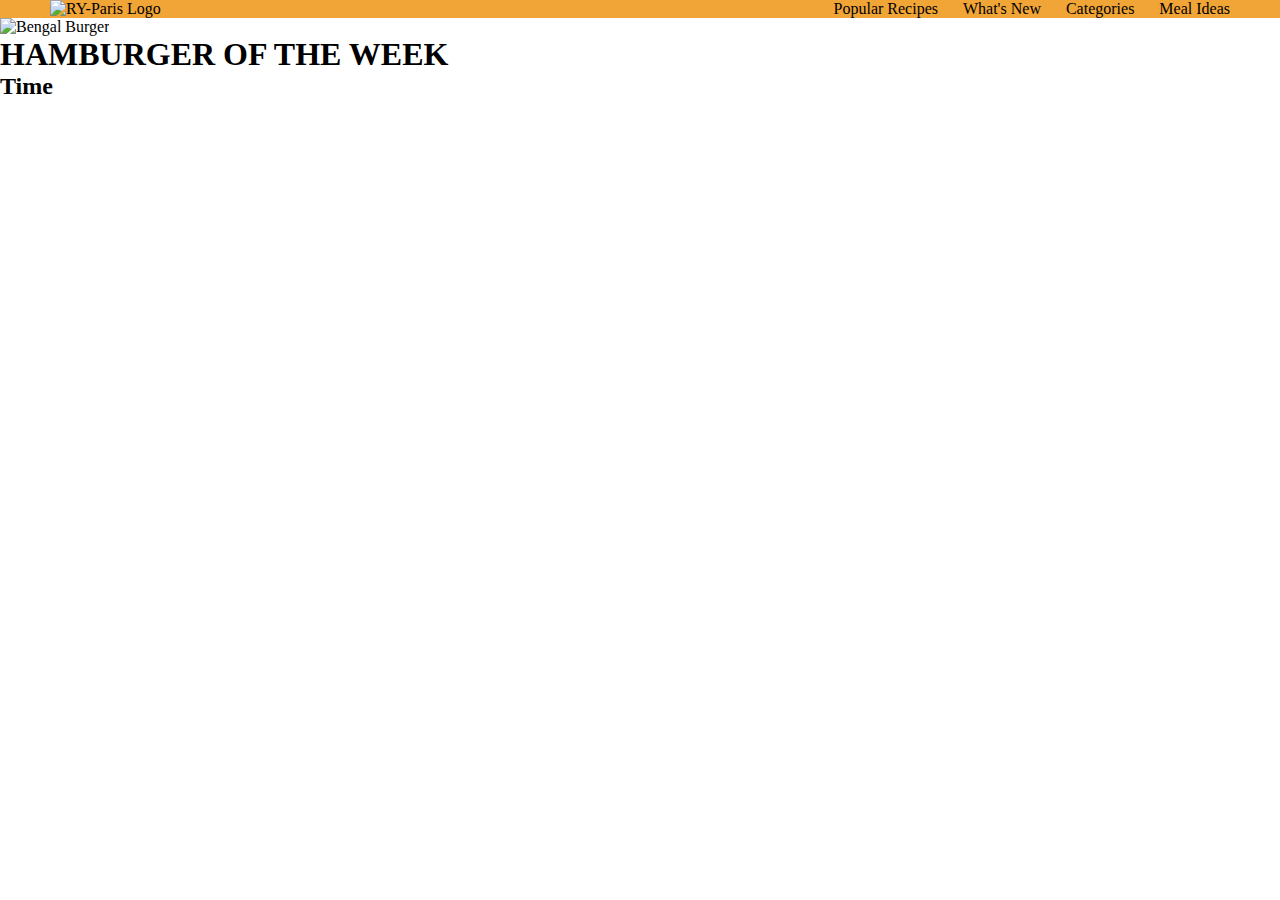
==== recipe.html @ c0624719 "Added recipe.css, added header and began work on recipe.html" ====
<!DOCTYPE html>
<html>
    <head>
        <meta charset="UTF-8">
        <title>Recipes</title>
        <link rel="stylesheet" href="css/style.css">
        <link rel="stylesheet" href="index.html">
        <link rel="stylesheet" href="recipe.css">
    </head>
    <body>
        <div class="header">
            <div class="right-header">
                <div class="logo">
                    <img src="images/ryparis-logo.png" alt="RY-Paris Logo">
                </div>
            </div>
            <div class="left-header">
                <div class="nav-links">
                    <div class="navlink">
                        <a href="recipe.html">Popular Recipes</a>
                    </div>
                    <div class="navlink">
                        <a href="#">What's New</a>
                    </div>
                    <div class="navlink">
                        <a href="#">Categories</a>
                    </div>
                    <div class="navlink">
                        <a href="#">Meal Ideas</a>
                    </div>
                </div>
            </div>
        </div>
        <div class="hamburger-image">
            <img src="images/bengal-burger.jpg" alt="Bengal Burger">
            <div class="burger-text">
                <h1>HAMBURGER OF THE WEEK</h1>
            </div>
        </div>
        <div class="instructions">
            <div class="instruction-time">
                <h2>Time</h2>
            </div>
            <div class="column1">

            </div>
        </div>
    </body>
</html>
---- css/style.css ----
/* common styles */
h1, h2, h3, h4, h5, h6 {
    margin: 0;
}

body {
    margin: 0;
}

p {
    margin: 10px;
}

/* header styles */

.header {
    background-color: #f1a536;
    display: flex;
    width: 100%;
    align-items: center;
    justify-content: space-around;
}

.header > .right-header {
    margin-right: auto;
    margin-left: 50px;
}

.header > .right-header > .logo img {
    height: 75px;
    
}

.header > .left-header {
    margin-right: 50px;
}

.header > .left-header > .nav-links { 
    display: flex;
}

.header > .left-header > .nav-links > .navlink {
    display: flex;
    justify-content: space-between;
    margin-left: 25px;
}

.header > .left-header > .nav-links > .navlink a {
    text-decoration: none;
    color: black;
}

/* image styles under header */

.body-image {
    display: flex;
    justify-content: center;
    border-top: 2px solid white;
}

.body-image img {
    width: 100%;
    background: no-repeat;
    object-fit: cover;
    height: 65vh;
}

.body-image > .text-image {
    position: absolute;
    bottom: 33vh;
    padding: 5px;
    background-color: white;
    width: auto;
}

/* block1 styles */

.block1 {
    padding: 50px;
}

.block1 > .title1 h2 {
    font-weight: 900;
}

.block1 > .text1 {
    margin: 10px 0;
}

.block1 > .images1 img {
    height:200px;
    width: 27vw;
}

.block1 > .images1 {
    display: flex;
    justify-content: space-between;
}

.block1 p {
    text-align: center;
}

/* block2 styles */

.block2 {
    padding: 50px;
    background-color: #dadfea;
}

.block2 > .text2 {
    margin: 10px 0;
}

.block2 > .images2 {
    display: flex;
    justify-content: space-between;
}

.block2 > .images2 img {
    display: flex;
    justify-content: space-between;
    height: 20vh;
    width: 20vw;
}

.block2 > .images2 > .peppers > .image-text {
    justify-content: center;
    display: flex;
    align-items: center;
    background-color: white;
    height: 5vh;
    width: 20vw;
}

.block2 > .images2 > .muffins > .image-text {
    justify-content: center;
    display: flex;
    align-items: center;
    background-color: white;
    height: 5vh;
    width: 20vw;
}

.block2 > .images2 > .eggplant > .image-text {
    justify-content: center;
    display: flex;
    align-items: center;
    background-color: white;
    height: 5vh;
    width: 20vw;
}

.block2 > .images2 > .chicken > .image-text {
    justify-content: center;
    display: flex;
    align-items: center;
    background-color: white;
    height: 5vh;
    width: 20vw;
}

/* block3 styles */

.block3 {
    padding: 50px;
}

.block3 p {
    margin: 20px 0;
}

.block3 > .images3 {
    display: flex;
    justify-content: space-between;
}

.block3 > .images3 img {
    display: flex;
    height: 27vh;
    width: 27vw;
    border: 5px solid #dadfea;
}

.block3 > .images3 p {
    text-align: center;
    margin-top: 10px;
}

/* Footer Styles */

.footer {
    background-color: #f1a536;
    display: flex;
    justify-content: space-between;
    align-items: center;
    padding: 0 50px;
    height: 11vh;
}

.footer > .left-footer > .copyright p {
    font-size: 15px;
}

.footer > .right-footer > .footer-links {
    display: flex;
    justify-content: space-between;
    width: 23vw;
}

.footer > .right-footer > .footer-links a {
    text-decoration: none;
    color: black;
    font-size: 11px;
}
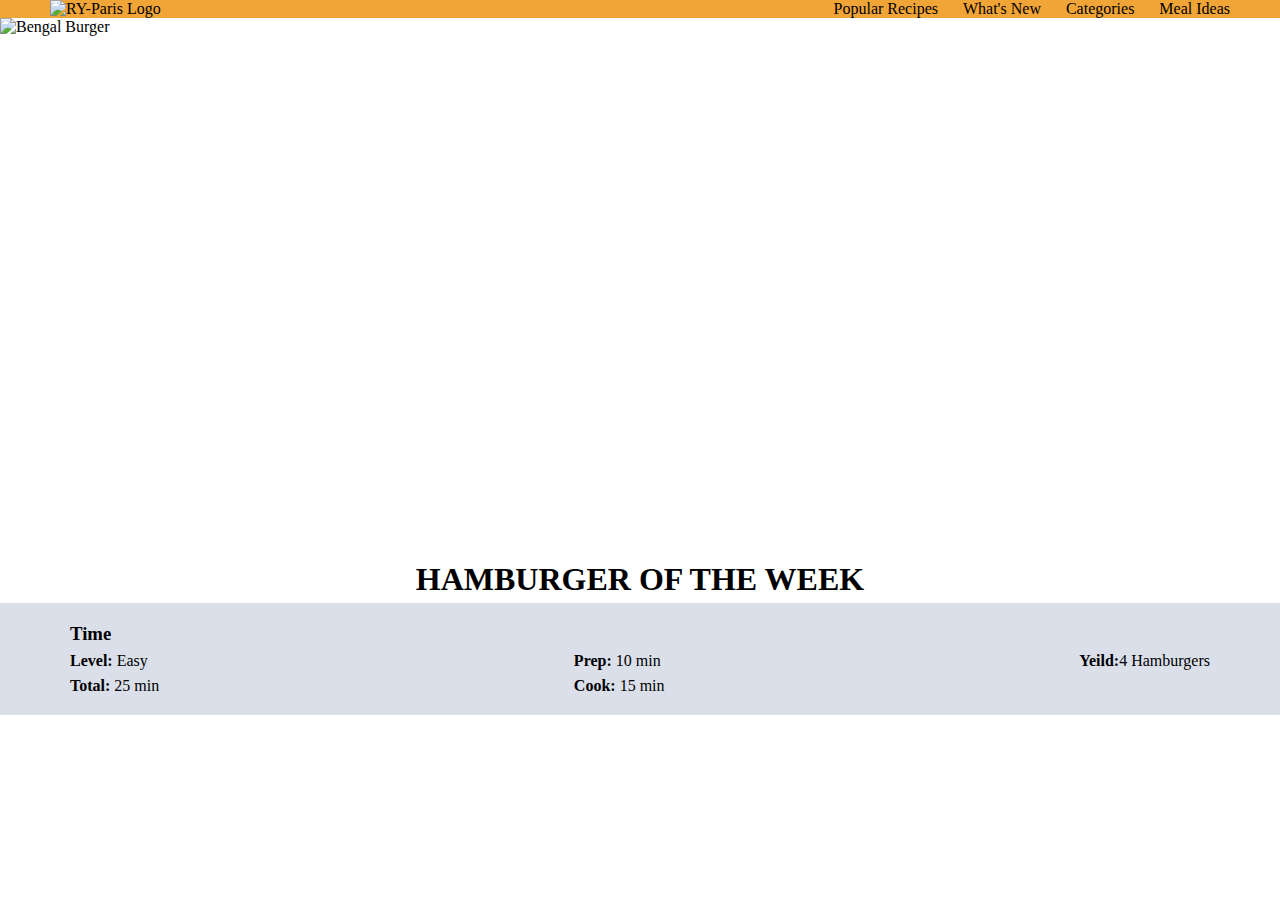
==== commit eb938b9d: "Finished hamburger image aswell as time for image" ====
--- a/recipe.html
+++ b/recipe.html
@@ -5,7 +5,7 @@
         <title>Recipes</title>
         <link rel="stylesheet" href="css/style.css">
         <link rel="stylesheet" href="index.html">
-        <link rel="stylesheet" href="recipe.css">
+        <link rel="stylesheet" href="css/recipe.css">
     </head>
     <body>
         <div class="header">
@@ -39,10 +39,20 @@
         </div>
         <div class="instructions">
             <div class="instruction-time">
-                <h2>Time</h2>
+                <h3>Time</h3>
             </div>
-            <div class="column1">
-
+            <div class="time-columns">
+                <div class="column1">
+                    <div class="text1"><span class="bold">Level:</span> Easy</div>
+                    <div class="text2"><span class="bold">Total:</span> 25 min</div>
+                </div>
+                <div class="column2">
+                    <div class="text3"><span class="bold">Prep:</span> 10 min</div>
+                    <div class="text4"><span class="bold">Cook:</span> 15 min</div>
+                </div>
+                <div class="column3">
+                    <div class="text5"><span class="bold">Yeild:</span>4 Hamburgers</div>
+                </div>
             </div>
         </div>
     </body>
--- a/css/recipe.css
+++ b/css/recipe.css
@@ -0,0 +1,49 @@
+.bold {
+    font-weight: bold;
+}
+
+/* Hamburger image styles */
+
+.hamburger-image {
+    display: flex;
+    justify-content: center;
+}
+
+.hamburger-image img {
+    width: 100%;
+    background: no-repeat;
+    object-fit: cover;
+    height: 65vh;
+}
+
+.hamburger-image > .burger-text {
+    position: absolute;
+    bottom: 33vh;
+    padding: 5px;
+    background-color: white;
+    width: auto;
+}
+
+/* Hamburger recipe styles */
+
+.instructions {
+    background-color: #dadfea;
+    padding: 20px 70px;
+}
+
+.instructions > .time-columns {
+    display: flex;
+    justify-content: space-between;
+}
+
+.instructions > .time-columns > .column1 > .text1 {
+    margin: 7px 0;
+}
+
+.instructions > .time-columns > .column2 > .text3 {
+    margin: 7px 0;
+}
+
+.instructions > .time-columns > .column3 > .text5 {
+    margin: 7px 0;
+}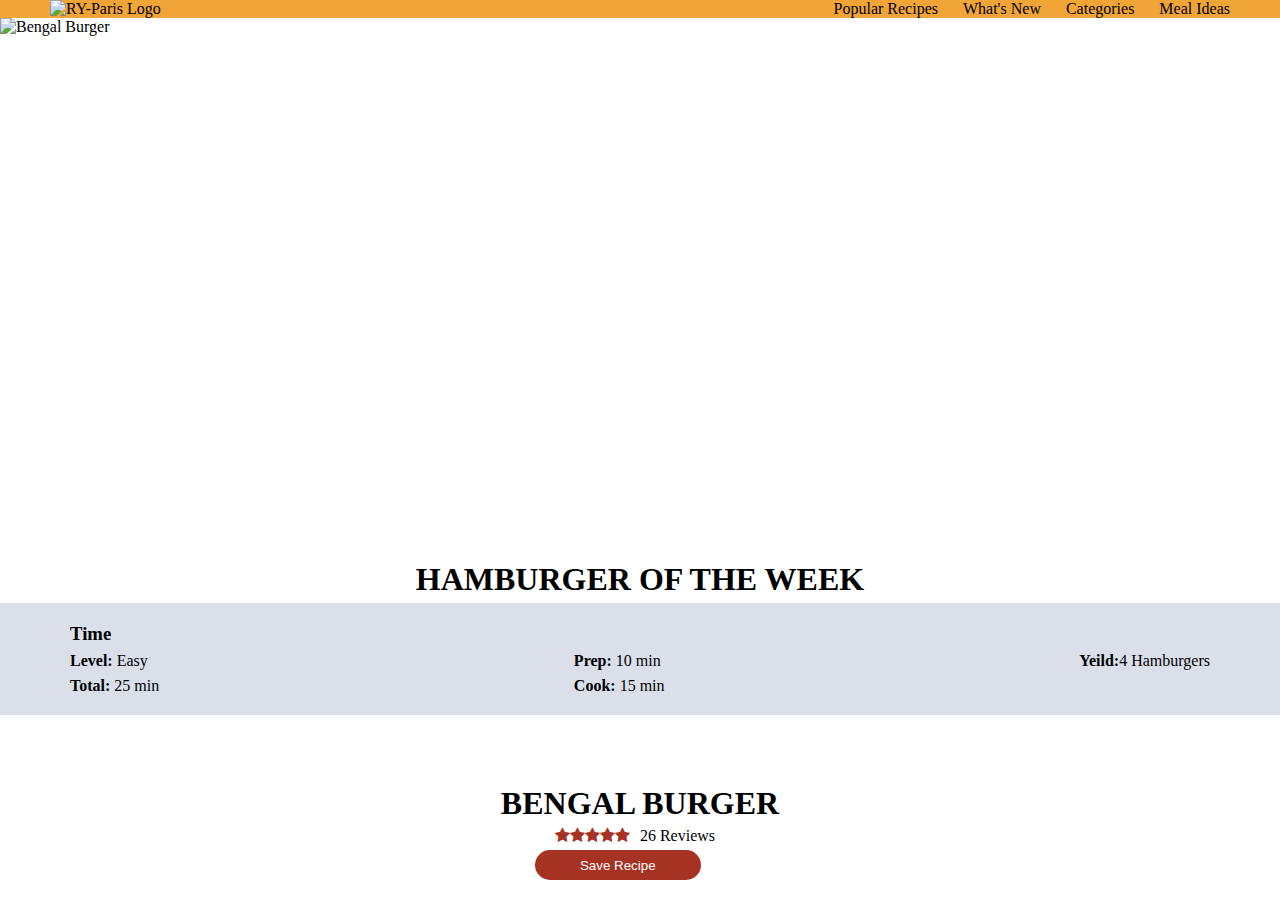
==== commit b2c6eb46: "Finished review section" ====
--- a/recipe.html
+++ b/recipe.html
@@ -6,6 +6,13 @@
         <link rel="stylesheet" href="css/style.css">
         <link rel="stylesheet" href="index.html">
         <link rel="stylesheet" href="css/recipe.css">
+        <link rel="stylesheet" href="https://cdnjs.cloudflare.com/ajax/libs/font-awesome/4.7.0/css/font-awesome.min.css">
+        <link
+            rel="stylesheet"
+            href="https://use.fontawesome.com/releases/v5.7.1/css/all.css"
+            integrity="sha384-fnmOCqbTlWIlj8LyTjo7mOUStjsKC4pOpQbqyi7RrhN7udi9RwhKkMHpvLbHG9Sr"
+            crossorigin="anonymous"
+        />
     </head>
     <body>
         <div class="header">
@@ -55,5 +62,22 @@
                 </div>
             </div>
         </div>
+        <div class="review">
+            <div class="bengal-burger-text">
+                <h1>BENGAL BURGER</h1>
+            </div>
+            <div class="review-stars">
+                <span class="fa fa-star checked"></span>
+                <span class="fa fa-star checked"></span>
+                <span class="fa fa-star checked"></span>
+                <span class="fa fa-star checked"></span>
+                <span class="fa fa-star checked"></span>
+                <p>26 Reviews</p>
+            </div>
+            <div class="save-recipe-button">
+                <button type="submit" class="save-recipe">Save Recipe</button>
+                <i class="fas fa-print"></i>
+            </div>
+        </div>
     </body>
 </html>--- a/css/recipe.css
+++ b/css/recipe.css
@@ -46,4 +46,51 @@
 
 .instructions > .time-columns > .column3 > .text5 {
     margin: 7px 0;
+}
+
+/* Bengal Burger Review Styles */
+
+.checked {
+    color: #a63223;
+}
+
+.review {
+    padding: 70px;
+    padding-bottom: 30px;
+}
+
+.review > .bengal-burger-text {
+    display: flex;
+    justify-content: center;;
+}
+
+.review > .review-stars {
+    display: flex;
+    justify-content: center;
+    padding: 5px 0;
+}
+
+.review > .review-stars p {
+    margin: 0 10px;
+}
+
+.review > .save-recipe-button {
+    display: flex;
+    justify-content: center;
+}
+
+.save-recipe {
+    background-color: #a63223;
+    border: none;
+    color: white;
+    border-radius: 16px;
+    border-color: #a63223;
+    padding: 6px;
+    width: 13vw;
+    outline: none;
+}
+
+.review > .save-recipe-button i {
+    margin: 0 10px;
+    padding: 6px;
 }